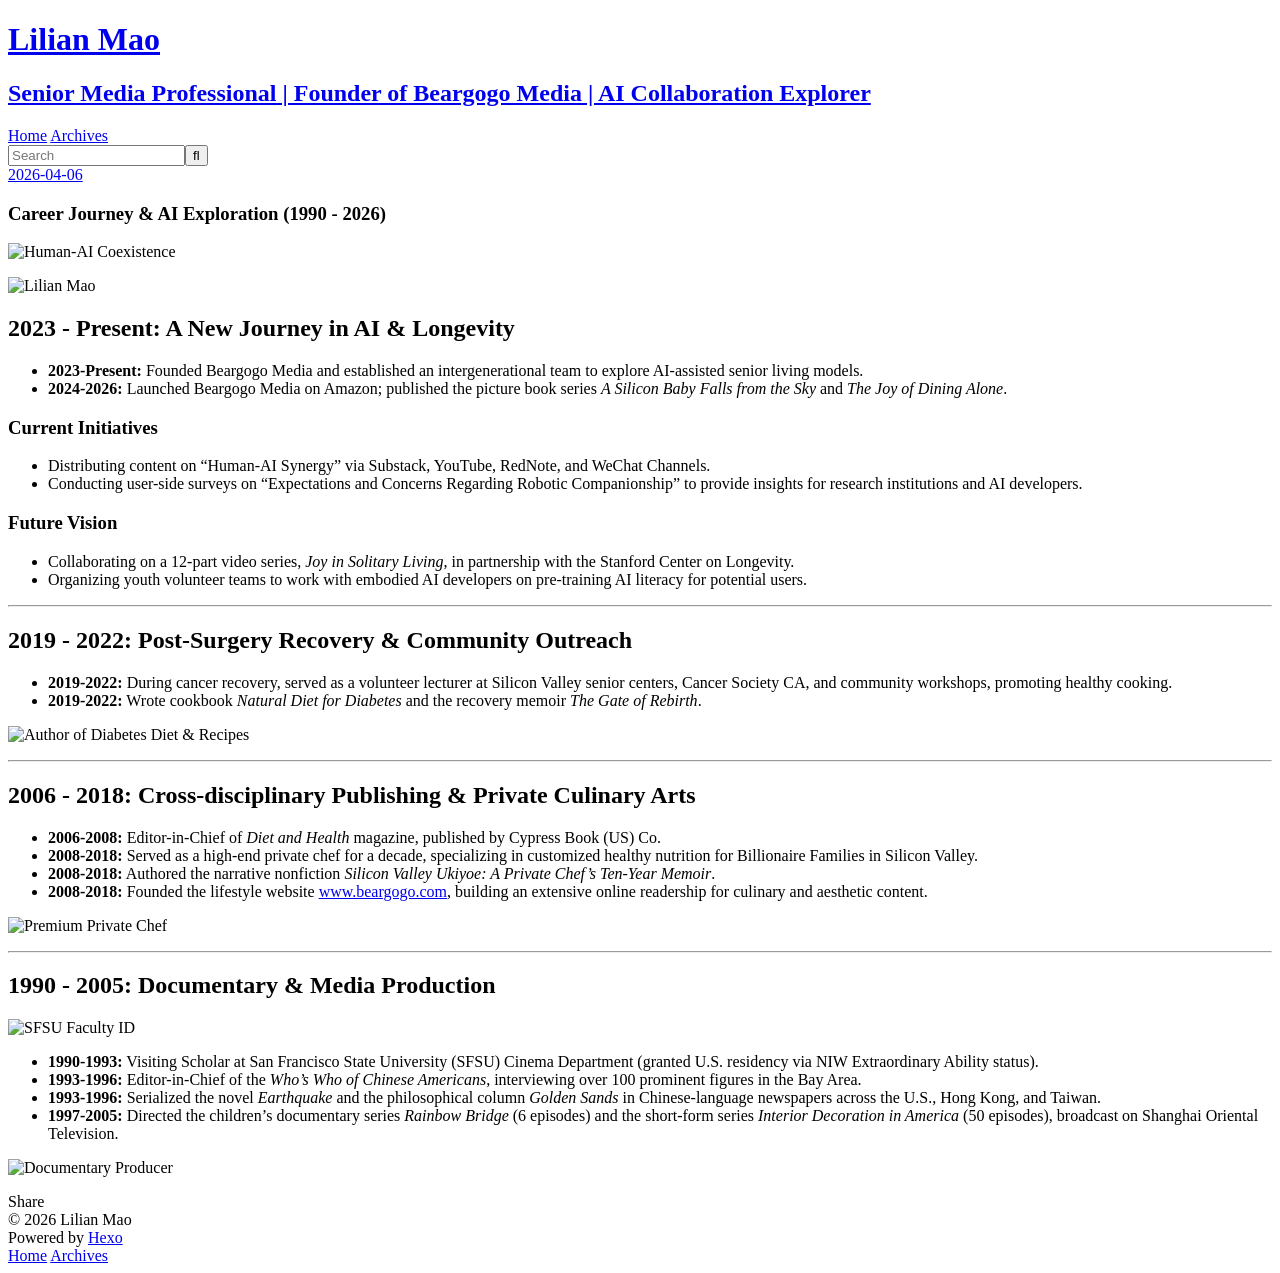
==== 2026/04/06/career-journey/index.html @ cff3fb4b "Site updated: 2026-04-08 22:04:22" ====
<!DOCTYPE html>
<html>
<head>
  <meta charset="utf-8">
  
  
  <title>Career Journey &amp; AI Exploration (1990 - 2026) | Lilian Mao</title>
  <meta name="viewport" content="width=device-width, initial-scale=1, shrink-to-fit=no">
  <meta name="description" content="2023 - Present: A New Journey in AI &amp; Longevity 2023-Present: Founded Beargogo Media and established an intergenerational team to explore AI-assisted senior living models. 2024-2026: Launched Be">
<meta property="og:type" content="article">
<meta property="og:title" content="Career Journey &amp; AI Exploration (1990 - 2026)">
<meta property="og:url" content="https://beargogo8186.github.io/lilian.github.io/2026/04/06/career-journey/index.html">
<meta property="og:site_name" content="Lilian Mao">
<meta property="og:description" content="2023 - Present: A New Journey in AI &amp; Longevity 2023-Present: Founded Beargogo Media and established an intergenerational team to explore AI-assisted senior living models. 2024-2026: Launched Be">
<meta property="og:locale" content="en_US">
<meta property="og:image" content="https://beargogo8186.github.io/lilian.github.io/images/lilian.png">
<meta property="og:image" content="https://beargogo8186.github.io/lilian.github.io/images/profile.jpeg">
<meta property="og:image" content="https://beargogo8186.github.io/lilian.github.io/images/diabetes-diet-recipes.jpg">
<meta property="og:image" content="https://beargogo8186.github.io/lilian.github.io/images/premium-private-chef.JPG">
<meta property="og:image" content="https://beargogo8186.github.io/lilian.github.io/images/id.jpeg">
<meta property="og:image" content="https://beargogo8186.github.io/lilian.github.io/images/documentary-producer.jpeg">
<meta property="article:published_time" content="2026-04-06T07:00:00.000Z">
<meta property="article:modified_time" content="2026-04-09T05:04:15.794Z">
<meta property="article:author" content="Lilian Mao">
<meta property="article:tag" content="media, AI, longevity, Beargogo Media, Lilian Mao">
<meta name="twitter:card" content="summary">
<meta name="twitter:image" content="https://beargogo8186.github.io/lilian.github.io/images/lilian.png">
  
    <link rel="alternate" href="/lilian.github.io/atom.xml" title="Lilian Mao" type="application/atom+xml">
  
  
    <link rel="shortcut icon" href="/lilian.github.io/favicon.png">
  
  
  
<link rel="stylesheet" href="/lilian.github.io/css/style.css">

  
    
<link rel="stylesheet" href="/lilian.github.io/fancybox/jquery.fancybox.min.css">

  
  
<link rel="stylesheet" href="https://cdn.jsdelivr.net/npm/fork-awesome@1.2.0/css/fork-awesome.min.css">

<meta name="generator" content="Hexo 8.1.1"></head>

<body>
  <div id="container">
    <div id="wrap">
      <header id="header">
  <div id="banner"></div>
  <div id="header-outer" class="outer">
    <div id="header-title" class="inner">
      <h1 id="logo-wrap">
        <a href="/lilian.github.io/" id="logo">Lilian Mao</a>
      </h1>
      
        <h2 id="subtitle-wrap">
          <a href="/lilian.github.io/" id="subtitle">Senior Media Professional | Founder of Beargogo Media | AI Collaboration Explorer</a>
        </h2>
      
    </div>
    <div id="header-inner" class="inner">
      <nav id="main-nav">
        <a id="main-nav-toggle" class="nav-icon"><span class="fa fa-bars"></span></a>
        
          <a class="main-nav-link" href="/lilian.github.io/">Home</a>
        
          <a class="main-nav-link" href="/lilian.github.io/archives">Archives</a>
        
      </nav>
      <nav id="sub-nav">
        
        
          <a class="nav-icon" href="/lilian.github.io/atom.xml" title="RSS Feed"><span class="fa fa-rss"></span></a>
        
        <a class="nav-icon nav-search-btn" title="Search"><span class="fa fa-search"></span></a>
      </nav>
      <div id="search-form-wrap">
        <form action="//google.com/search" method="get" accept-charset="UTF-8" class="search-form"><input type="search" name="q" class="search-form-input" placeholder="Search"><button type="submit" class="search-form-submit">&#xF002;</button><input type="hidden" name="sitesearch" value="https://beargogo8186.github.io/lilian.github.io"></form>
      </div>
    </div>
  </div>
</header>

      <div class="outer">
        <section id="main"><article id="post-career-journey" class="h-entry article article-type-post" itemprop="blogPost" itemscope itemtype="https://schema.org/BlogPosting">
  <div class="article-meta">
    <a href="/lilian.github.io/2026/04/06/career-journey/" class="article-date">
  <time class="dt-published" datetime="2026-04-06T07:00:00.000Z" itemprop="datePublished">2026-04-06</time>
</a>
    
  </div>
  <div class="article-inner">
    
    
      <header class="article-header">
        
  
    <h1 class="p-name article-title" itemprop="headline name">
      Career Journey &amp; AI Exploration (1990 - 2026)
    </h1>
  

      </header>
    
    <div class="e-content article-entry" itemprop="articleBody">
      
        <p><img src="/lilian.github.io/images/lilian.png" alt="Human-AI Coexistence"></p>
<p><img src="/lilian.github.io/images/profile.jpeg" alt="Lilian Mao"></p>
<h2 id="2023-Present-A-New-Journey-in-AI-Longevity"><a href="#2023-Present-A-New-Journey-in-AI-Longevity" class="headerlink" title="2023 - Present: A New Journey in AI &amp; Longevity"></a>2023 - Present: A New Journey in AI &amp; Longevity</h2><ul>
<li><strong>2023-Present:</strong> Founded Beargogo Media and established an intergenerational team to explore AI-assisted senior living models.</li>
<li><strong>2024-2026:</strong> Launched Beargogo Media on Amazon; published the picture book series <em>A Silicon Baby Falls from the Sky</em> and <em>The Joy of Dining Alone</em>.</li>
</ul>
<h3 id="Current-Initiatives"><a href="#Current-Initiatives" class="headerlink" title="Current Initiatives"></a>Current Initiatives</h3><ul>
<li>Distributing content on “Human-AI Synergy” via Substack, YouTube, RedNote, and WeChat Channels.</li>
<li>Conducting user-side surveys on “Expectations and Concerns Regarding Robotic Companionship” to provide insights for research institutions and AI developers.</li>
</ul>
<h3 id="Future-Vision"><a href="#Future-Vision" class="headerlink" title="Future Vision"></a>Future Vision</h3><ul>
<li>Collaborating on a 12-part video series, <em>Joy in Solitary Living</em>, in partnership with the Stanford Center on Longevity.</li>
<li>Organizing youth volunteer teams to work with embodied AI developers on pre-training AI literacy for potential users.</li>
</ul>
<hr>
<h2 id="2019-2022-Post-Surgery-Recovery-Community-Outreach"><a href="#2019-2022-Post-Surgery-Recovery-Community-Outreach" class="headerlink" title="2019 - 2022: Post-Surgery Recovery &amp; Community Outreach"></a>2019 - 2022: Post-Surgery Recovery &amp; Community Outreach</h2><ul>
<li><strong>2019-2022:</strong> During cancer recovery, served as a volunteer lecturer at Silicon Valley senior centers, Cancer Society CA, and community workshops, promoting healthy cooking.</li>
<li><strong>2019-2022:</strong> Wrote cookbook <em>Natural Diet for Diabetes</em> and the recovery memoir <em>The Gate of Rebirth</em>.</li>
</ul>
<p><img src="/lilian.github.io/images/diabetes-diet-recipes.jpg" alt="Author of Diabetes Diet &amp; Recipes"></p>
<hr>
<h2 id="2006-2018-Cross-disciplinary-Publishing-Private-Culinary-Arts"><a href="#2006-2018-Cross-disciplinary-Publishing-Private-Culinary-Arts" class="headerlink" title="2006 - 2018: Cross-disciplinary Publishing &amp; Private Culinary Arts"></a>2006 - 2018: Cross-disciplinary Publishing &amp; Private Culinary Arts</h2><ul>
<li><strong>2006-2008:</strong> Editor-in-Chief of <em>Diet and Health</em> magazine, published by Cypress Book (US) Co.</li>
<li><strong>2008-2018:</strong> Served as a high-end private chef for a decade, specializing in customized healthy nutrition for Billionaire Families in Silicon Valley.</li>
<li><strong>2008-2018:</strong> Authored the narrative nonfiction <em>Silicon Valley Ukiyoe: A Private Chef’s Ten-Year Memoir</em>.</li>
<li><strong>2008-2018:</strong> Founded the lifestyle website <a target="_blank" rel="noopener" href="http://www.beargogo.com/">www.beargogo.com</a>, building an extensive online readership for culinary and aesthetic content.</li>
</ul>
<p><img src="/lilian.github.io/images/premium-private-chef.JPG" alt="Premium Private Chef"></p>
<hr>
<h2 id="1990-2005-Documentary-Media-Production"><a href="#1990-2005-Documentary-Media-Production" class="headerlink" title="1990 - 2005: Documentary &amp; Media Production"></a>1990 - 2005: Documentary &amp; Media Production</h2><p><img src="/lilian.github.io/images/id.jpeg" alt="SFSU Faculty ID"></p>
<ul>
<li><strong>1990-1993:</strong> Visiting Scholar at San Francisco State University (SFSU) Cinema Department (granted U.S. residency via NIW Extraordinary Ability status).</li>
<li><strong>1993-1996:</strong> Editor-in-Chief of the <em>Who’s Who of Chinese Americans</em>, interviewing over 100 prominent figures in the Bay Area.</li>
<li><strong>1993-1996:</strong> Serialized the novel <em>Earthquake</em> and the philosophical column <em>Golden Sands</em> in Chinese-language newspapers across the U.S., Hong Kong, and Taiwan.</li>
<li><strong>1997-2005:</strong> Directed the children’s documentary series <em>Rainbow Bridge</em> (6 episodes) and the short-form series <em>Interior Decoration in America</em> (50 episodes), broadcast on Shanghai Oriental Television.</li>
</ul>
<p><img src="/lilian.github.io/images/documentary-producer.jpeg" alt="Documentary Producer"></p>

      
    </div>
    <footer class="article-footer">
      <a data-url="https://beargogo8186.github.io/lilian.github.io/2026/04/06/career-journey/" data-id="cuidRxAcXq69B_tYAvAJB7OuH" data-title="Career Journey &amp; AI Exploration (1990 - 2026)" class="article-share-link"><span class="fa fa-share">Share</span></a>
      
      
      
    </footer>
  </div>
  
    
  
</article>


</section>
        
      </div>
      <footer id="footer">
  
  <div class="outer">
    <div id="footer-info" class="inner">
      
      &copy; 2026 Lilian Mao<br>
      Powered by <a href="https://hexo.io/" target="_blank">Hexo</a>
    </div>
  </div>
</footer>

    </div>
    <nav id="mobile-nav">
  
    <a href="/lilian.github.io/" class="mobile-nav-link">Home</a>
  
    <a href="/lilian.github.io/archives" class="mobile-nav-link">Archives</a>
  
</nav>
    


<script src="/lilian.github.io/js/jquery-3.6.4.min.js"></script>



  
<script src="/lilian.github.io/fancybox/jquery.fancybox.min.js"></script>




<script src="/lilian.github.io/js/script.js"></script>





  </div>
</body>
</html>
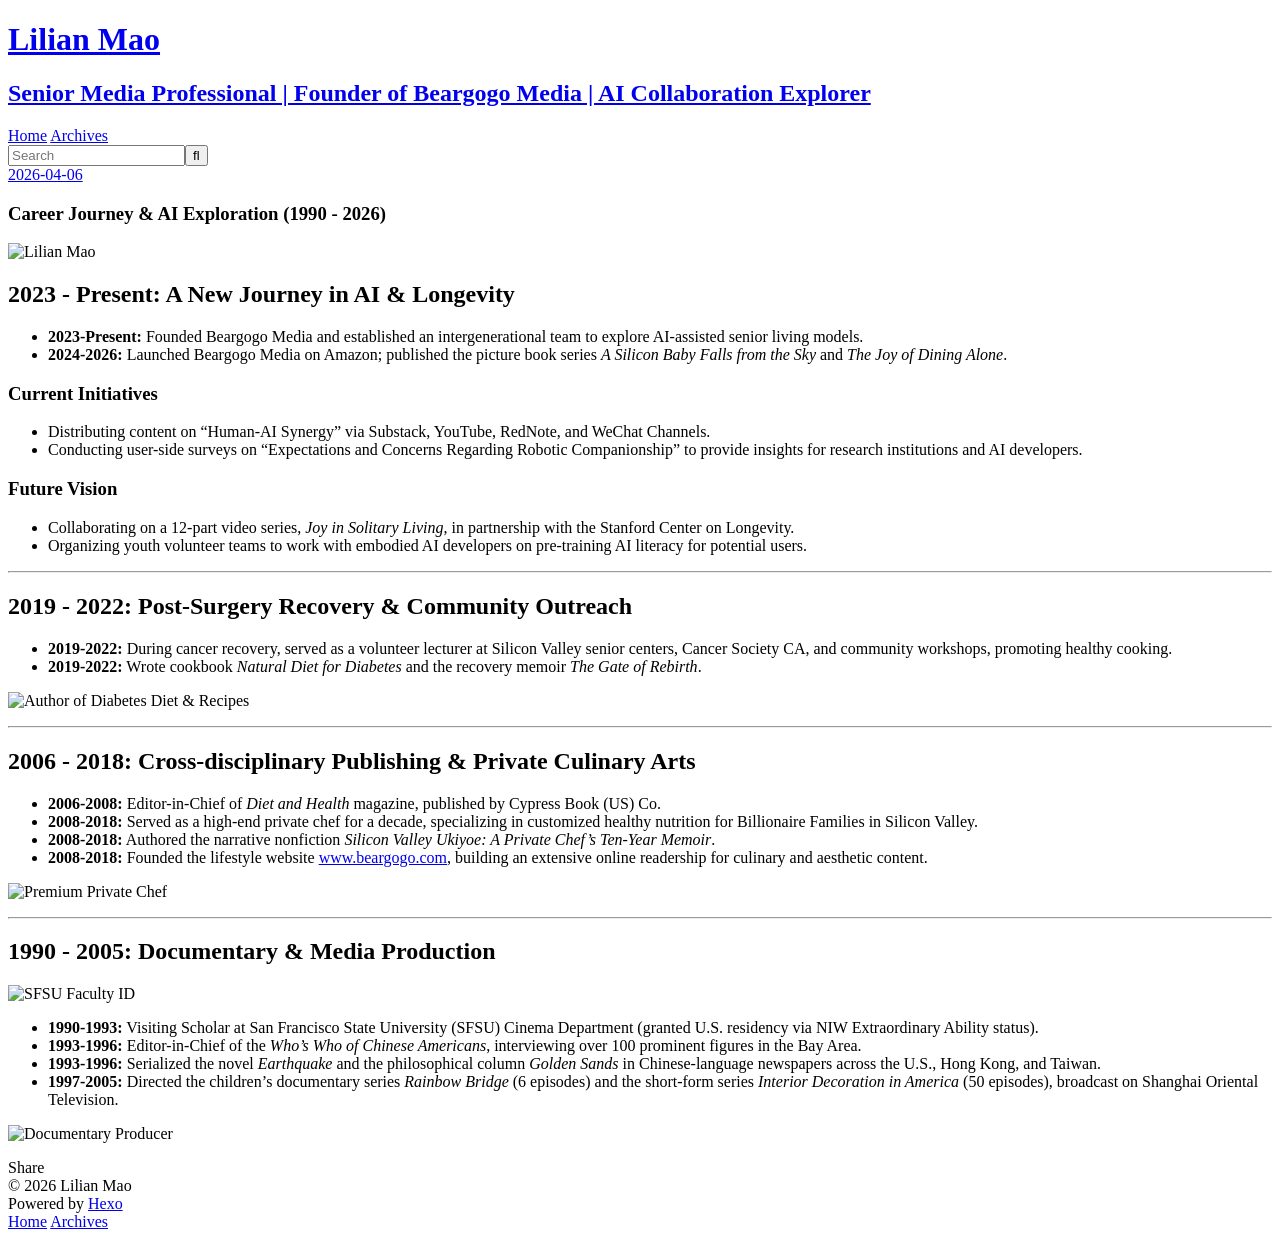
==== commit d9b936a4: "Site updated: 2026-04-08 22:11:27" ====
--- a/2026/04/06/career-journey/index.html
+++ b/2026/04/06/career-journey/index.html
@@ -6,25 +6,24 @@
   
   <title>Career Journey &amp; AI Exploration (1990 - 2026) | Lilian Mao</title>
   <meta name="viewport" content="width=device-width, initial-scale=1, shrink-to-fit=no">
-  <meta name="description" content="2023 - Present: A New Journey in AI &amp; Longevity 2023-Present: Founded Beargogo Media and established an intergenerational team to explore AI-assisted senior living models. 2024-2026: Launched Be">
+  <meta name="description" content="2023 - Present: A New Journey in AI &amp; Longevity 2023-Present: Founded Beargogo Media and established an intergenerational team to explore AI-assisted senior living models. 2024-2026: Launched Bea">
 <meta property="og:type" content="article">
 <meta property="og:title" content="Career Journey &amp; AI Exploration (1990 - 2026)">
 <meta property="og:url" content="https://beargogo8186.github.io/lilian.github.io/2026/04/06/career-journey/index.html">
 <meta property="og:site_name" content="Lilian Mao">
-<meta property="og:description" content="2023 - Present: A New Journey in AI &amp; Longevity 2023-Present: Founded Beargogo Media and established an intergenerational team to explore AI-assisted senior living models. 2024-2026: Launched Be">
+<meta property="og:description" content="2023 - Present: A New Journey in AI &amp; Longevity 2023-Present: Founded Beargogo Media and established an intergenerational team to explore AI-assisted senior living models. 2024-2026: Launched Bea">
 <meta property="og:locale" content="en_US">
-<meta property="og:image" content="https://beargogo8186.github.io/lilian.github.io/images/lilian.png">
 <meta property="og:image" content="https://beargogo8186.github.io/lilian.github.io/images/profile.jpeg">
 <meta property="og:image" content="https://beargogo8186.github.io/lilian.github.io/images/diabetes-diet-recipes.jpg">
 <meta property="og:image" content="https://beargogo8186.github.io/lilian.github.io/images/premium-private-chef.JPG">
 <meta property="og:image" content="https://beargogo8186.github.io/lilian.github.io/images/id.jpeg">
 <meta property="og:image" content="https://beargogo8186.github.io/lilian.github.io/images/documentary-producer.jpeg">
 <meta property="article:published_time" content="2026-04-06T07:00:00.000Z">
-<meta property="article:modified_time" content="2026-04-09T05:04:15.794Z">
+<meta property="article:modified_time" content="2026-04-09T05:10:57.417Z">
 <meta property="article:author" content="Lilian Mao">
 <meta property="article:tag" content="media, AI, longevity, Beargogo Media, Lilian Mao">
 <meta name="twitter:card" content="summary">
-<meta name="twitter:image" content="https://beargogo8186.github.io/lilian.github.io/images/lilian.png">
+<meta name="twitter:image" content="https://beargogo8186.github.io/lilian.github.io/images/profile.jpeg">
   
     <link rel="alternate" href="/lilian.github.io/atom.xml" title="Lilian Mao" type="application/atom+xml">
   
@@ -107,8 +106,7 @@
     
     <div class="e-content article-entry" itemprop="articleBody">
       
-        <p><img src="/lilian.github.io/images/lilian.png" alt="Human-AI Coexistence"></p>
-<p><img src="/lilian.github.io/images/profile.jpeg" alt="Lilian Mao"></p>
+        <p><img src="/lilian.github.io/images/profile.jpeg" alt="Lilian Mao"></p>
 <h2 id="2023-Present-A-New-Journey-in-AI-Longevity"><a href="#2023-Present-A-New-Journey-in-AI-Longevity" class="headerlink" title="2023 - Present: A New Journey in AI &amp; Longevity"></a>2023 - Present: A New Journey in AI &amp; Longevity</h2><ul>
 <li><strong>2023-Present:</strong> Founded Beargogo Media and established an intergenerational team to explore AI-assisted senior living models.</li>
 <li><strong>2024-2026:</strong> Launched Beargogo Media on Amazon; published the picture book series <em>A Silicon Baby Falls from the Sky</em> and <em>The Joy of Dining Alone</em>.</li>
@@ -148,7 +146,7 @@
       
     </div>
     <footer class="article-footer">
-      <a data-url="https://beargogo8186.github.io/lilian.github.io/2026/04/06/career-journey/" data-id="cuidRxAcXq69B_tYAvAJB7OuH" data-title="Career Journey &amp; AI Exploration (1990 - 2026)" class="article-share-link"><span class="fa fa-share">Share</span></a>
+      <a data-url="https://beargogo8186.github.io/lilian.github.io/2026/04/06/career-journey/" data-id="cuidbNTcnEufMH_-XanYrt_ic" data-title="Career Journey &amp; AI Exploration (1990 - 2026)" class="article-share-link"><span class="fa fa-share">Share</span></a>
       
       
       
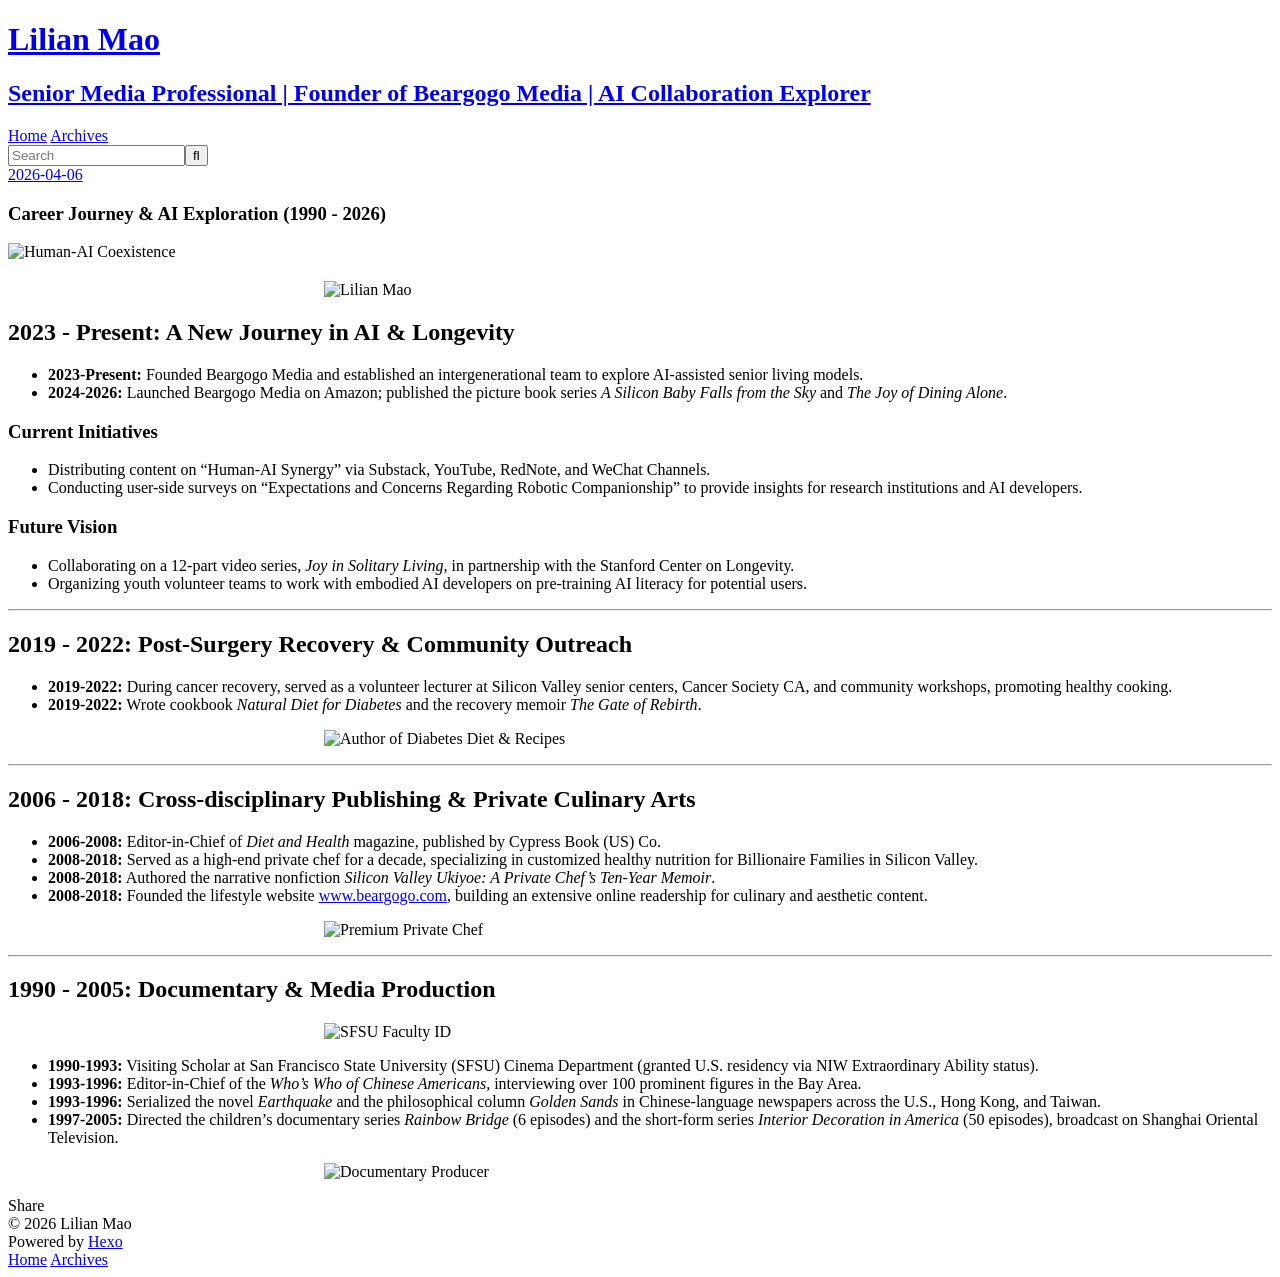
==== commit cab92fe7: "Site updated: 2026-04-08 22:20:17" ====
--- a/2026/04/06/career-journey/index.html
+++ b/2026/04/06/career-journey/index.html
@@ -6,24 +6,25 @@
   
   <title>Career Journey &amp; AI Exploration (1990 - 2026) | Lilian Mao</title>
   <meta name="viewport" content="width=device-width, initial-scale=1, shrink-to-fit=no">
-  <meta name="description" content="2023 - Present: A New Journey in AI &amp; Longevity 2023-Present: Founded Beargogo Media and established an intergenerational team to explore AI-assisted senior living models. 2024-2026: Launched Bea">
+  <meta name="description" content="#header {   height: auto !important; } #banner {   display: none; } #header:before, #header:after {   display: none; } .hero-banner {   width: 100%;   display: block;   margin: 0 auto 20px; } .articl">
 <meta property="og:type" content="article">
 <meta property="og:title" content="Career Journey &amp; AI Exploration (1990 - 2026)">
 <meta property="og:url" content="https://beargogo8186.github.io/lilian.github.io/2026/04/06/career-journey/index.html">
 <meta property="og:site_name" content="Lilian Mao">
-<meta property="og:description" content="2023 - Present: A New Journey in AI &amp; Longevity 2023-Present: Founded Beargogo Media and established an intergenerational team to explore AI-assisted senior living models. 2024-2026: Launched Bea">
+<meta property="og:description" content="#header {   height: auto !important; } #banner {   display: none; } #header:before, #header:after {   display: none; } .hero-banner {   width: 100%;   display: block;   margin: 0 auto 20px; } .articl">
 <meta property="og:locale" content="en_US">
+<meta property="og:image" content="https://beargogo8186.github.io/lilian.github.io/images/lilian.png">
 <meta property="og:image" content="https://beargogo8186.github.io/lilian.github.io/images/profile.jpeg">
 <meta property="og:image" content="https://beargogo8186.github.io/lilian.github.io/images/diabetes-diet-recipes.jpg">
 <meta property="og:image" content="https://beargogo8186.github.io/lilian.github.io/images/premium-private-chef.JPG">
 <meta property="og:image" content="https://beargogo8186.github.io/lilian.github.io/images/id.jpeg">
 <meta property="og:image" content="https://beargogo8186.github.io/lilian.github.io/images/documentary-producer.jpeg">
 <meta property="article:published_time" content="2026-04-06T07:00:00.000Z">
-<meta property="article:modified_time" content="2026-04-09T05:10:57.417Z">
+<meta property="article:modified_time" content="2026-04-09T05:19:59.393Z">
 <meta property="article:author" content="Lilian Mao">
 <meta property="article:tag" content="media, AI, longevity, Beargogo Media, Lilian Mao">
 <meta name="twitter:card" content="summary">
-<meta name="twitter:image" content="https://beargogo8186.github.io/lilian.github.io/images/profile.jpeg">
+<meta name="twitter:image" content="https://beargogo8186.github.io/lilian.github.io/images/lilian.png">
   
     <link rel="alternate" href="/lilian.github.io/atom.xml" title="Lilian Mao" type="application/atom+xml">
   
@@ -106,7 +107,31 @@
     
     <div class="e-content article-entry" itemprop="articleBody">
       
-        <p><img src="/lilian.github.io/images/profile.jpeg" alt="Lilian Mao"></p>
+        <style>
+#header {
+  height: auto !important;
+}
+#banner {
+  display: none;
+}
+#header:before, #header:after {
+  display: none;
+}
+.hero-banner {
+  width: 100%;
+  display: block;
+  margin: 0 auto 20px;
+}
+.article-entry img:not(.hero-banner) {
+  max-width: 50%;
+  display: block;
+  margin: 15px auto;
+}
+</style>
+
+<img src="/lilian.github.io/images/lilian.png" alt="Human-AI Coexistence" class="hero-banner">
+
+<p><img src="/lilian.github.io/images/profile.jpeg" alt="Lilian Mao"></p>
 <h2 id="2023-Present-A-New-Journey-in-AI-Longevity"><a href="#2023-Present-A-New-Journey-in-AI-Longevity" class="headerlink" title="2023 - Present: A New Journey in AI &amp; Longevity"></a>2023 - Present: A New Journey in AI &amp; Longevity</h2><ul>
 <li><strong>2023-Present:</strong> Founded Beargogo Media and established an intergenerational team to explore AI-assisted senior living models.</li>
 <li><strong>2024-2026:</strong> Launched Beargogo Media on Amazon; published the picture book series <em>A Silicon Baby Falls from the Sky</em> and <em>The Joy of Dining Alone</em>.</li>
@@ -146,7 +171,7 @@
       
     </div>
     <footer class="article-footer">
-      <a data-url="https://beargogo8186.github.io/lilian.github.io/2026/04/06/career-journey/" data-id="cuidbNTcnEufMH_-XanYrt_ic" data-title="Career Journey &amp; AI Exploration (1990 - 2026)" class="article-share-link"><span class="fa fa-share">Share</span></a>
+      <a data-url="https://beargogo8186.github.io/lilian.github.io/2026/04/06/career-journey/" data-id="cuidvPHW_LmYkeju3LZzUeQOB" data-title="Career Journey &amp; AI Exploration (1990 - 2026)" class="article-share-link"><span class="fa fa-share">Share</span></a>
       
       
       
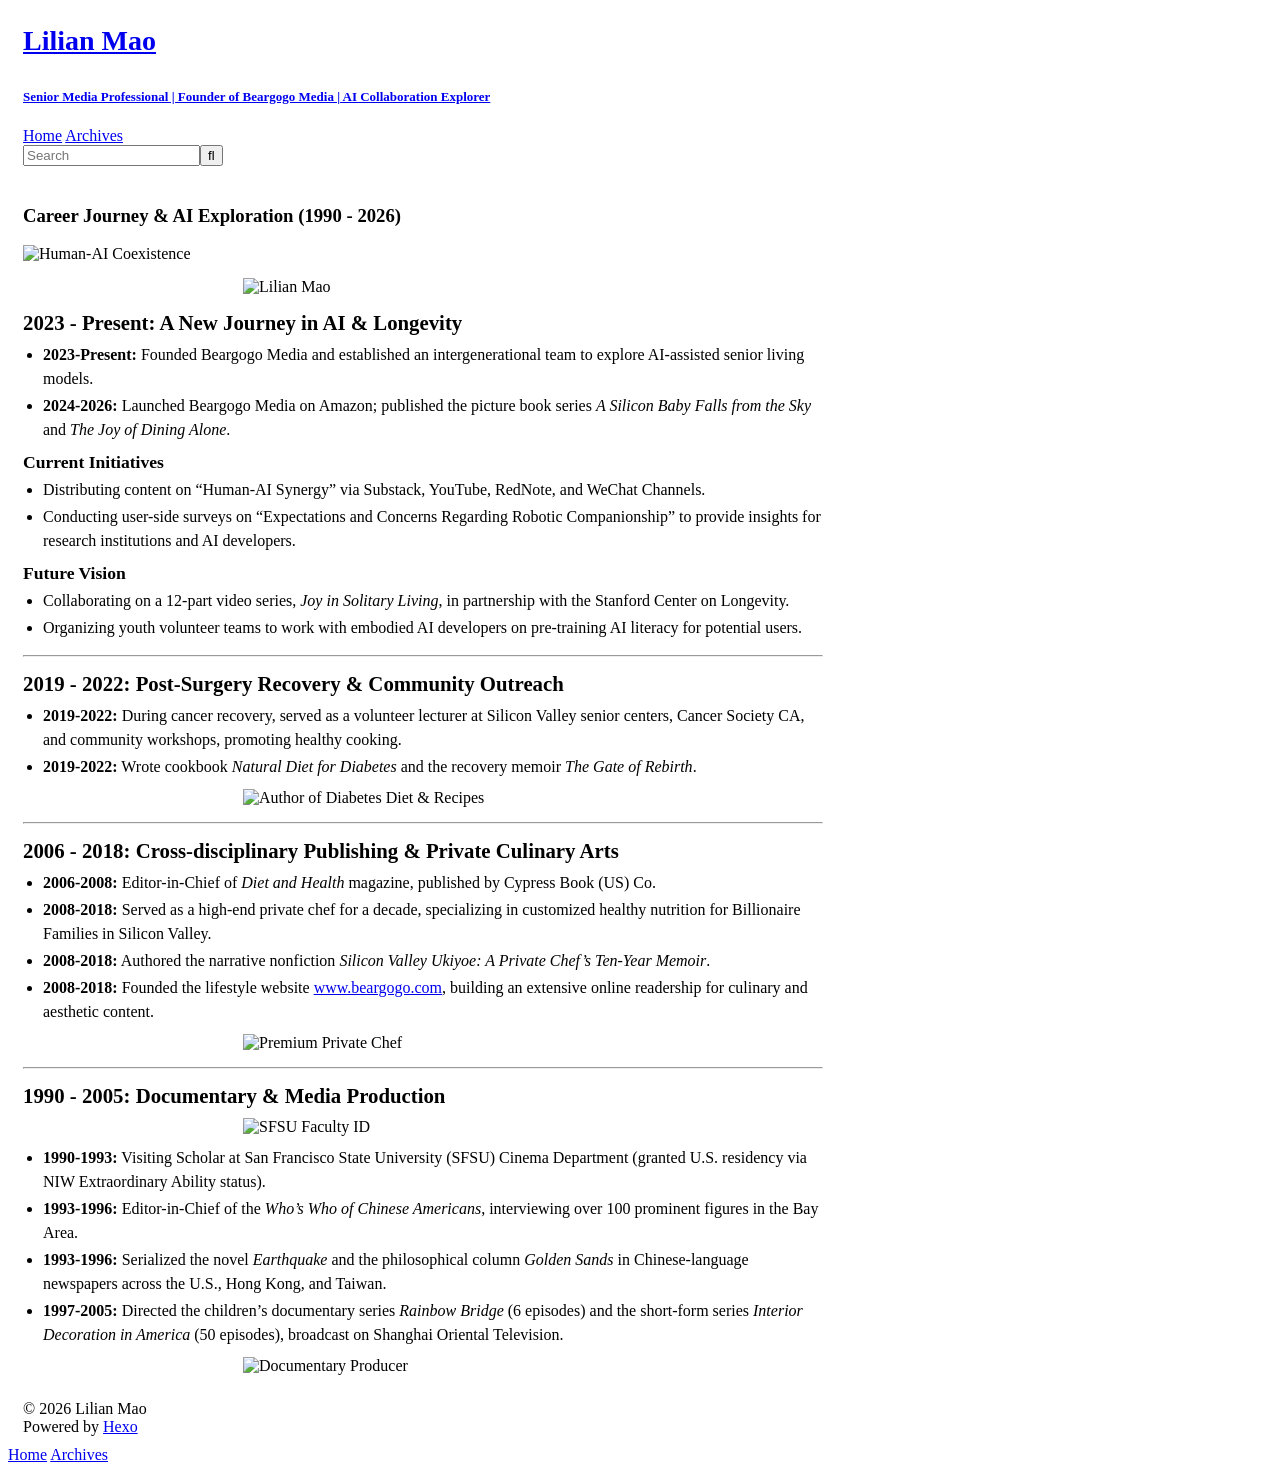
==== commit 7f05be09: "Site updated: 2026-04-08 22:30:23" ====
--- a/2026/04/06/career-journey/index.html
+++ b/2026/04/06/career-journey/index.html
@@ -6,12 +6,12 @@
   
   <title>Career Journey &amp; AI Exploration (1990 - 2026) | Lilian Mao</title>
   <meta name="viewport" content="width=device-width, initial-scale=1, shrink-to-fit=no">
-  <meta name="description" content="#header {   height: auto !important; } #banner {   display: none; } #header:before, #header:after {   display: none; } .hero-banner {   width: 100%;   display: block;   margin: 0 auto 20px; } .articl">
+  <meta name="description" content="&#x2F;* Compact header *&#x2F; #header {   height: auto !important;   border-bottom: none; } #banner {   display: none; } #header:before, #header:after {   display: none; } #header-title {   position: relative">
 <meta property="og:type" content="article">
 <meta property="og:title" content="Career Journey &amp; AI Exploration (1990 - 2026)">
 <meta property="og:url" content="https://beargogo8186.github.io/lilian.github.io/2026/04/06/career-journey/index.html">
 <meta property="og:site_name" content="Lilian Mao">
-<meta property="og:description" content="#header {   height: auto !important; } #banner {   display: none; } #header:before, #header:after {   display: none; } .hero-banner {   width: 100%;   display: block;   margin: 0 auto 20px; } .articl">
+<meta property="og:description" content="&#x2F;* Compact header *&#x2F; #header {   height: auto !important;   border-bottom: none; } #banner {   display: none; } #header:before, #header:after {   display: none; } #header-title {   position: relative">
 <meta property="og:locale" content="en_US">
 <meta property="og:image" content="https://beargogo8186.github.io/lilian.github.io/images/lilian.png">
 <meta property="og:image" content="https://beargogo8186.github.io/lilian.github.io/images/profile.jpeg">
@@ -20,7 +20,7 @@
 <meta property="og:image" content="https://beargogo8186.github.io/lilian.github.io/images/id.jpeg">
 <meta property="og:image" content="https://beargogo8186.github.io/lilian.github.io/images/documentary-producer.jpeg">
 <meta property="article:published_time" content="2026-04-06T07:00:00.000Z">
-<meta property="article:modified_time" content="2026-04-09T05:19:59.393Z">
+<meta property="article:modified_time" content="2026-04-09T05:30:16.346Z">
 <meta property="article:author" content="Lilian Mao">
 <meta property="article:tag" content="media, AI, longevity, Beargogo Media, Lilian Mao">
 <meta name="twitter:card" content="summary">
@@ -108,8 +108,10 @@
     <div class="e-content article-entry" itemprop="articleBody">
       
         <style>
+/* Compact header */
 #header {
   height: auto !important;
+  border-bottom: none;
 }
 #banner {
   display: none;
@@ -117,15 +119,105 @@
 #header:before, #header:after {
   display: none;
 }
+#header-title {
+  position: relative !important;
+  top: auto !important;
+  margin-top: 10px !important;
+  height: auto !important;
+}
+#header-outer {
+  height: auto !important;
+  padding: 10px 0;
+}
+#logo {
+  font-size: 28px !important;
+  line-height: 1.2 !important;
+}
+#subtitle {
+  font-size: 13px !important;
+  line-height: 1.3 !important;
+}
+#subtitle-wrap {
+  margin-top: 4px !important;
+}
+
+/* Remove grey background, use white */
+body {
+  background: #fff !important;
+}
+
+/* Wider content area, less padding */
+.outer {
+  max-width: 800px !important;
+  padding: 0 15px !important;
+}
+
+/* Tighten article spacing */
+.article {
+  margin: 10px 0 !important;
+}
+.article-inner {
+  background: #fff !important;
+  box-shadow: none !important;
+}
+.article-header {
+  padding: 10px 0 0 !important;
+}
+.article-entry {
+  padding: 0 !important;
+}
+.article-meta {
+  display: none;
+}
+.article-footer {
+  display: none;
+}
+
+/* Hero banner: full width, no margin */
 .hero-banner {
   width: 100%;
+  max-width: 100%;
   display: block;
-  margin: 0 auto 20px;
-}
+  margin: 0 0 15px;
+}
+
+/* Other images: smaller, centered */
 .article-entry img:not(.hero-banner) {
-  max-width: 50%;
+  max-width: 45%;
   display: block;
-  margin: 15px auto;
+  margin: 10px auto;
+}
+
+/* Tighten text spacing */
+.article-entry p {
+  margin: 8px 0 !important;
+}
+.article-entry h2 {
+  margin-top: 15px !important;
+  margin-bottom: 8px !important;
+  font-size: 1.3em !important;
+}
+.article-entry h3 {
+  margin-top: 10px !important;
+  margin-bottom: 5px !important;
+  font-size: 1.1em !important;
+}
+.article-entry ul, .article-entry ol {
+  margin: 5px 0 !important;
+  padding-left: 20px !important;
+}
+.article-entry li {
+  line-height: 1.5 !important;
+  margin-bottom: 3px !important;
+}
+.article-entry hr {
+  margin: 15px 0 !important;
+}
+
+/* Compact footer */
+#footer {
+  margin-top: 15px !important;
+  padding: 10px 0 !important;
 }
 </style>
 
@@ -171,7 +263,7 @@
       
     </div>
     <footer class="article-footer">
-      <a data-url="https://beargogo8186.github.io/lilian.github.io/2026/04/06/career-journey/" data-id="cuidvPHW_LmYkeju3LZzUeQOB" data-title="Career Journey &amp; AI Exploration (1990 - 2026)" class="article-share-link"><span class="fa fa-share">Share</span></a>
+      <a data-url="https://beargogo8186.github.io/lilian.github.io/2026/04/06/career-journey/" data-id="cuidxzt7uZdUnfGR2SoqyafhT" data-title="Career Journey &amp; AI Exploration (1990 - 2026)" class="article-share-link"><span class="fa fa-share">Share</span></a>
       
       
       
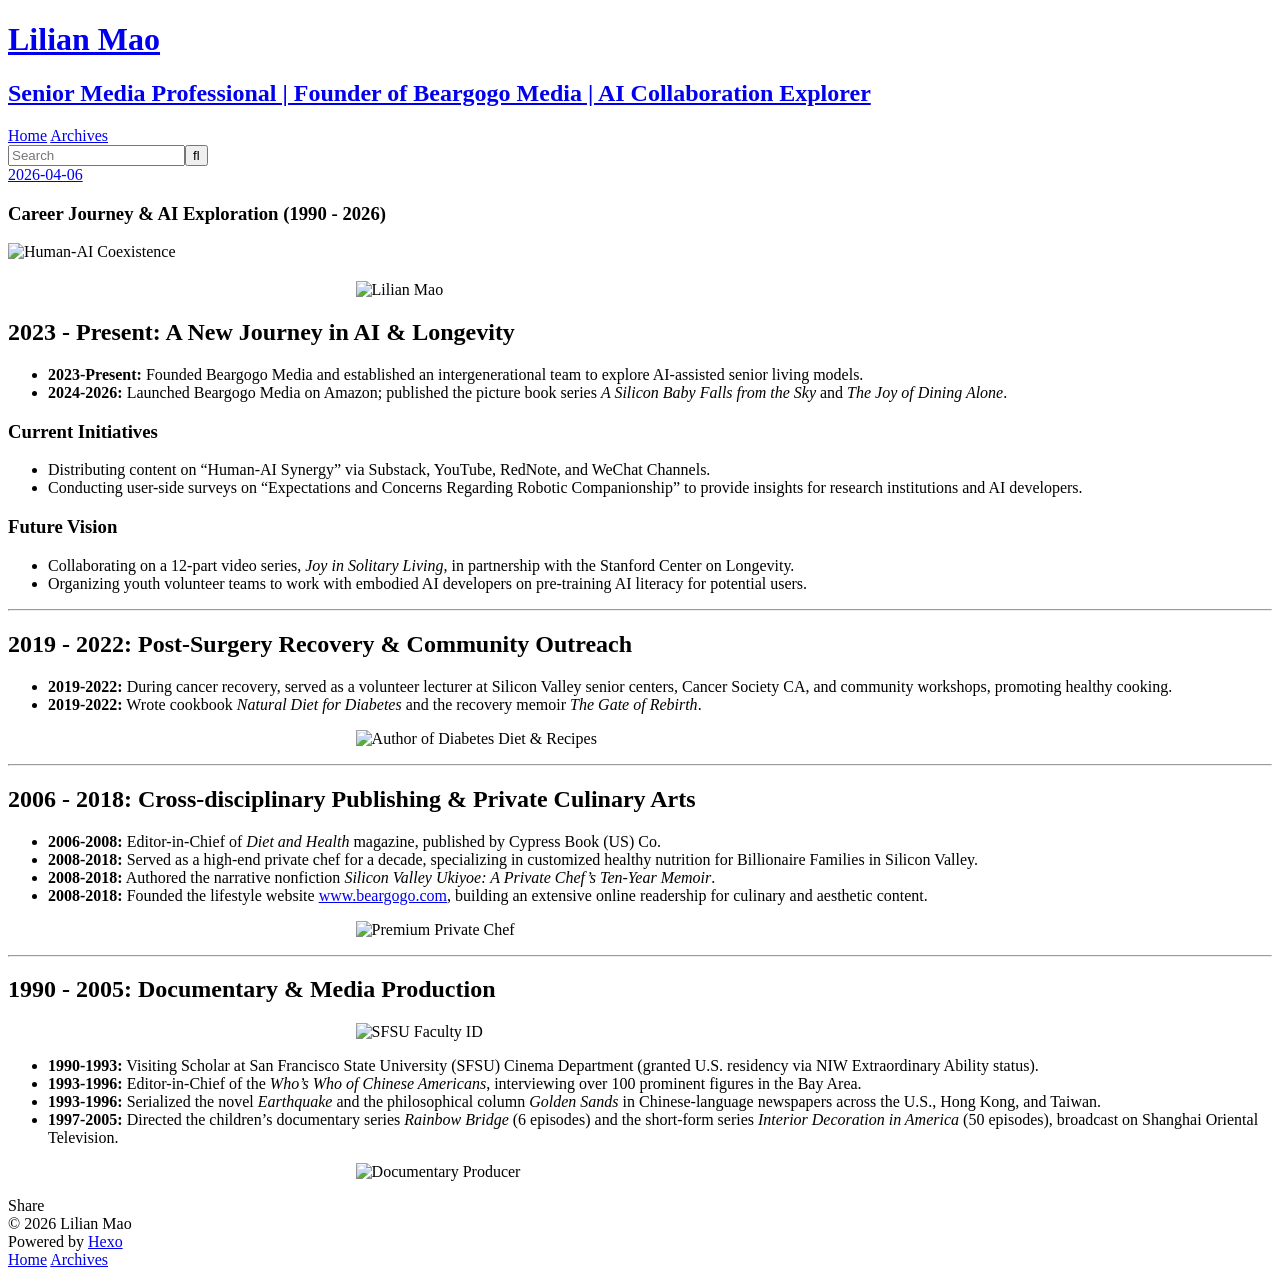
==== commit c4d8f6ce: "Site updated: 2026-04-08 22:40:01" ====
--- a/2026/04/06/career-journey/index.html
+++ b/2026/04/06/career-journey/index.html
@@ -6,12 +6,12 @@
   
   <title>Career Journey &amp; AI Exploration (1990 - 2026) | Lilian Mao</title>
   <meta name="viewport" content="width=device-width, initial-scale=1, shrink-to-fit=no">
-  <meta name="description" content="&#x2F;* Compact header *&#x2F; #header {   height: auto !important;   border-bottom: none; } #banner {   display: none; } #header:before, #header:after {   display: none; } #header-title {   position: relative">
+  <meta name="description" content="#header {   height: auto !important; } #banner {   display: none; } #header:before, #header:after {   display: none; } .hero-banner {   width: 100%;   display: block;   margin: 0 auto 20px; } .articl">
 <meta property="og:type" content="article">
 <meta property="og:title" content="Career Journey &amp; AI Exploration (1990 - 2026)">
 <meta property="og:url" content="https://beargogo8186.github.io/lilian.github.io/2026/04/06/career-journey/index.html">
 <meta property="og:site_name" content="Lilian Mao">
-<meta property="og:description" content="&#x2F;* Compact header *&#x2F; #header {   height: auto !important;   border-bottom: none; } #banner {   display: none; } #header:before, #header:after {   display: none; } #header-title {   position: relative">
+<meta property="og:description" content="#header {   height: auto !important; } #banner {   display: none; } #header:before, #header:after {   display: none; } .hero-banner {   width: 100%;   display: block;   margin: 0 auto 20px; } .articl">
 <meta property="og:locale" content="en_US">
 <meta property="og:image" content="https://beargogo8186.github.io/lilian.github.io/images/lilian.png">
 <meta property="og:image" content="https://beargogo8186.github.io/lilian.github.io/images/profile.jpeg">
@@ -20,7 +20,7 @@
 <meta property="og:image" content="https://beargogo8186.github.io/lilian.github.io/images/id.jpeg">
 <meta property="og:image" content="https://beargogo8186.github.io/lilian.github.io/images/documentary-producer.jpeg">
 <meta property="article:published_time" content="2026-04-06T07:00:00.000Z">
-<meta property="article:modified_time" content="2026-04-09T05:30:16.346Z">
+<meta property="article:modified_time" content="2026-04-09T05:39:54.160Z">
 <meta property="article:author" content="Lilian Mao">
 <meta property="article:tag" content="media, AI, longevity, Beargogo Media, Lilian Mao">
 <meta name="twitter:card" content="summary">
@@ -108,10 +108,8 @@
     <div class="e-content article-entry" itemprop="articleBody">
       
         <style>
-/* Compact header */
 #header {
   height: auto !important;
-  border-bottom: none;
 }
 #banner {
   display: none;
@@ -119,105 +117,15 @@
 #header:before, #header:after {
   display: none;
 }
-#header-title {
-  position: relative !important;
-  top: auto !important;
-  margin-top: 10px !important;
-  height: auto !important;
-}
-#header-outer {
-  height: auto !important;
-  padding: 10px 0;
-}
-#logo {
-  font-size: 28px !important;
-  line-height: 1.2 !important;
-}
-#subtitle {
-  font-size: 13px !important;
-  line-height: 1.3 !important;
-}
-#subtitle-wrap {
-  margin-top: 4px !important;
-}
-
-/* Remove grey background, use white */
-body {
-  background: #fff !important;
-}
-
-/* Wider content area, less padding */
-.outer {
-  max-width: 800px !important;
-  padding: 0 15px !important;
-}
-
-/* Tighten article spacing */
-.article {
-  margin: 10px 0 !important;
-}
-.article-inner {
-  background: #fff !important;
-  box-shadow: none !important;
-}
-.article-header {
-  padding: 10px 0 0 !important;
-}
-.article-entry {
-  padding: 0 !important;
-}
-.article-meta {
-  display: none;
-}
-.article-footer {
-  display: none;
-}
-
-/* Hero banner: full width, no margin */
 .hero-banner {
   width: 100%;
-  max-width: 100%;
   display: block;
-  margin: 0 0 15px;
-}
-
-/* Other images: smaller, centered */
+  margin: 0 auto 20px;
+}
 .article-entry img:not(.hero-banner) {
   max-width: 45%;
   display: block;
-  margin: 10px auto;
-}
-
-/* Tighten text spacing */
-.article-entry p {
-  margin: 8px 0 !important;
-}
-.article-entry h2 {
-  margin-top: 15px !important;
-  margin-bottom: 8px !important;
-  font-size: 1.3em !important;
-}
-.article-entry h3 {
-  margin-top: 10px !important;
-  margin-bottom: 5px !important;
-  font-size: 1.1em !important;
-}
-.article-entry ul, .article-entry ol {
-  margin: 5px 0 !important;
-  padding-left: 20px !important;
-}
-.article-entry li {
-  line-height: 1.5 !important;
-  margin-bottom: 3px !important;
-}
-.article-entry hr {
-  margin: 15px 0 !important;
-}
-
-/* Compact footer */
-#footer {
-  margin-top: 15px !important;
-  padding: 10px 0 !important;
+  margin: 15px auto;
 }
 </style>
 
@@ -263,7 +171,7 @@
       
     </div>
     <footer class="article-footer">
-      <a data-url="https://beargogo8186.github.io/lilian.github.io/2026/04/06/career-journey/" data-id="cuidxzt7uZdUnfGR2SoqyafhT" data-title="Career Journey &amp; AI Exploration (1990 - 2026)" class="article-share-link"><span class="fa fa-share">Share</span></a>
+      <a data-url="https://beargogo8186.github.io/lilian.github.io/2026/04/06/career-journey/" data-id="cuidKXbDnEd3usFOgxA1R-1Z1" data-title="Career Journey &amp; AI Exploration (1990 - 2026)" class="article-share-link"><span class="fa fa-share">Share</span></a>
       
       
       
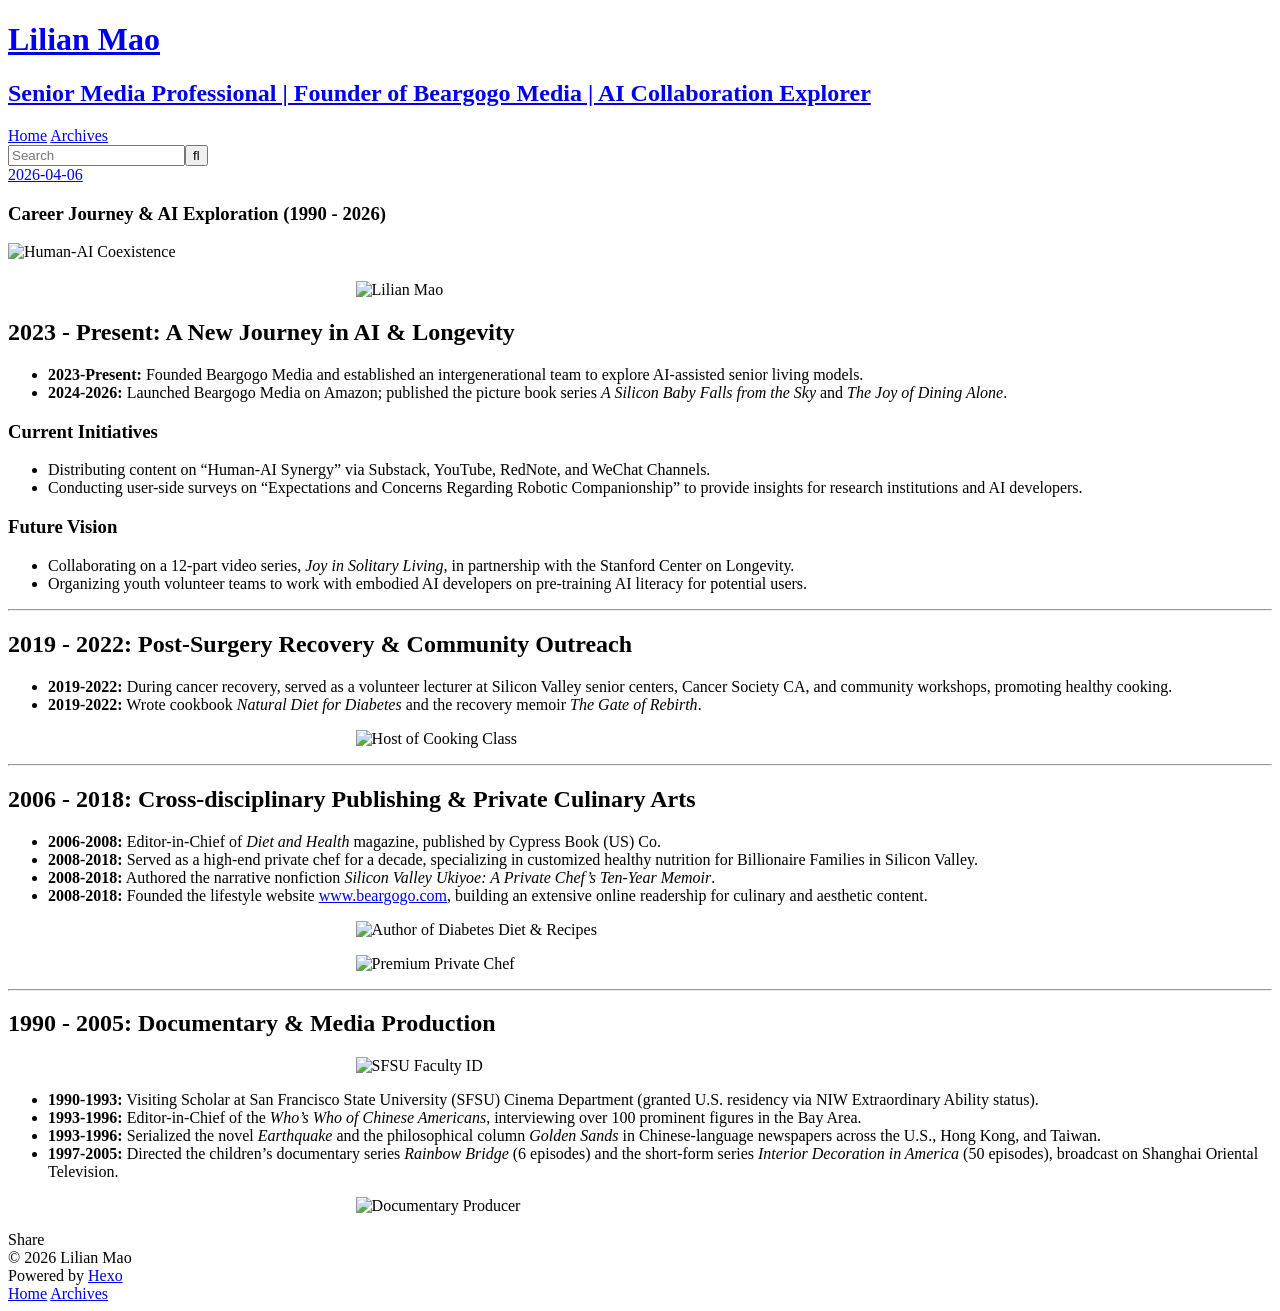
==== commit 4e13d241: "Site updated: 2026-04-08 23:02:20" ====
--- a/2026/04/06/career-journey/index.html
+++ b/2026/04/06/career-journey/index.html
@@ -15,12 +15,13 @@
 <meta property="og:locale" content="en_US">
 <meta property="og:image" content="https://beargogo8186.github.io/lilian.github.io/images/lilian.png">
 <meta property="og:image" content="https://beargogo8186.github.io/lilian.github.io/images/profile.jpeg">
+<meta property="og:image" content="https://beargogo8186.github.io/lilian.github.io/images/host-cooking-class.jpeg">
 <meta property="og:image" content="https://beargogo8186.github.io/lilian.github.io/images/diabetes-diet-recipes.jpg">
 <meta property="og:image" content="https://beargogo8186.github.io/lilian.github.io/images/premium-private-chef.JPG">
 <meta property="og:image" content="https://beargogo8186.github.io/lilian.github.io/images/id.jpeg">
 <meta property="og:image" content="https://beargogo8186.github.io/lilian.github.io/images/documentary-producer.jpeg">
 <meta property="article:published_time" content="2026-04-06T07:00:00.000Z">
-<meta property="article:modified_time" content="2026-04-09T05:39:54.160Z">
+<meta property="article:modified_time" content="2026-04-09T06:02:13.249Z">
 <meta property="article:author" content="Lilian Mao">
 <meta property="article:tag" content="media, AI, longevity, Beargogo Media, Lilian Mao">
 <meta name="twitter:card" content="summary">
@@ -149,7 +150,7 @@
 <li><strong>2019-2022:</strong> During cancer recovery, served as a volunteer lecturer at Silicon Valley senior centers, Cancer Society CA, and community workshops, promoting healthy cooking.</li>
 <li><strong>2019-2022:</strong> Wrote cookbook <em>Natural Diet for Diabetes</em> and the recovery memoir <em>The Gate of Rebirth</em>.</li>
 </ul>
-<p><img src="/lilian.github.io/images/diabetes-diet-recipes.jpg" alt="Author of Diabetes Diet &amp; Recipes"></p>
+<p><img src="/lilian.github.io/images/host-cooking-class.jpeg" alt="Host of Cooking Class"></p>
 <hr>
 <h2 id="2006-2018-Cross-disciplinary-Publishing-Private-Culinary-Arts"><a href="#2006-2018-Cross-disciplinary-Publishing-Private-Culinary-Arts" class="headerlink" title="2006 - 2018: Cross-disciplinary Publishing &amp; Private Culinary Arts"></a>2006 - 2018: Cross-disciplinary Publishing &amp; Private Culinary Arts</h2><ul>
 <li><strong>2006-2008:</strong> Editor-in-Chief of <em>Diet and Health</em> magazine, published by Cypress Book (US) Co.</li>
@@ -157,6 +158,7 @@
 <li><strong>2008-2018:</strong> Authored the narrative nonfiction <em>Silicon Valley Ukiyoe: A Private Chef’s Ten-Year Memoir</em>.</li>
 <li><strong>2008-2018:</strong> Founded the lifestyle website <a target="_blank" rel="noopener" href="http://www.beargogo.com/">www.beargogo.com</a>, building an extensive online readership for culinary and aesthetic content.</li>
 </ul>
+<p><img src="/lilian.github.io/images/diabetes-diet-recipes.jpg" alt="Author of Diabetes Diet &amp; Recipes"></p>
 <p><img src="/lilian.github.io/images/premium-private-chef.JPG" alt="Premium Private Chef"></p>
 <hr>
 <h2 id="1990-2005-Documentary-Media-Production"><a href="#1990-2005-Documentary-Media-Production" class="headerlink" title="1990 - 2005: Documentary &amp; Media Production"></a>1990 - 2005: Documentary &amp; Media Production</h2><p><img src="/lilian.github.io/images/id.jpeg" alt="SFSU Faculty ID"></p>
@@ -171,7 +173,7 @@
       
     </div>
     <footer class="article-footer">
-      <a data-url="https://beargogo8186.github.io/lilian.github.io/2026/04/06/career-journey/" data-id="cuidKXbDnEd3usFOgxA1R-1Z1" data-title="Career Journey &amp; AI Exploration (1990 - 2026)" class="article-share-link"><span class="fa fa-share">Share</span></a>
+      <a data-url="https://beargogo8186.github.io/lilian.github.io/2026/04/06/career-journey/" data-id="cuid0ztuZejLbK0dc7F4nhOcC" data-title="Career Journey &amp; AI Exploration (1990 - 2026)" class="article-share-link"><span class="fa fa-share">Share</span></a>
       
       
       
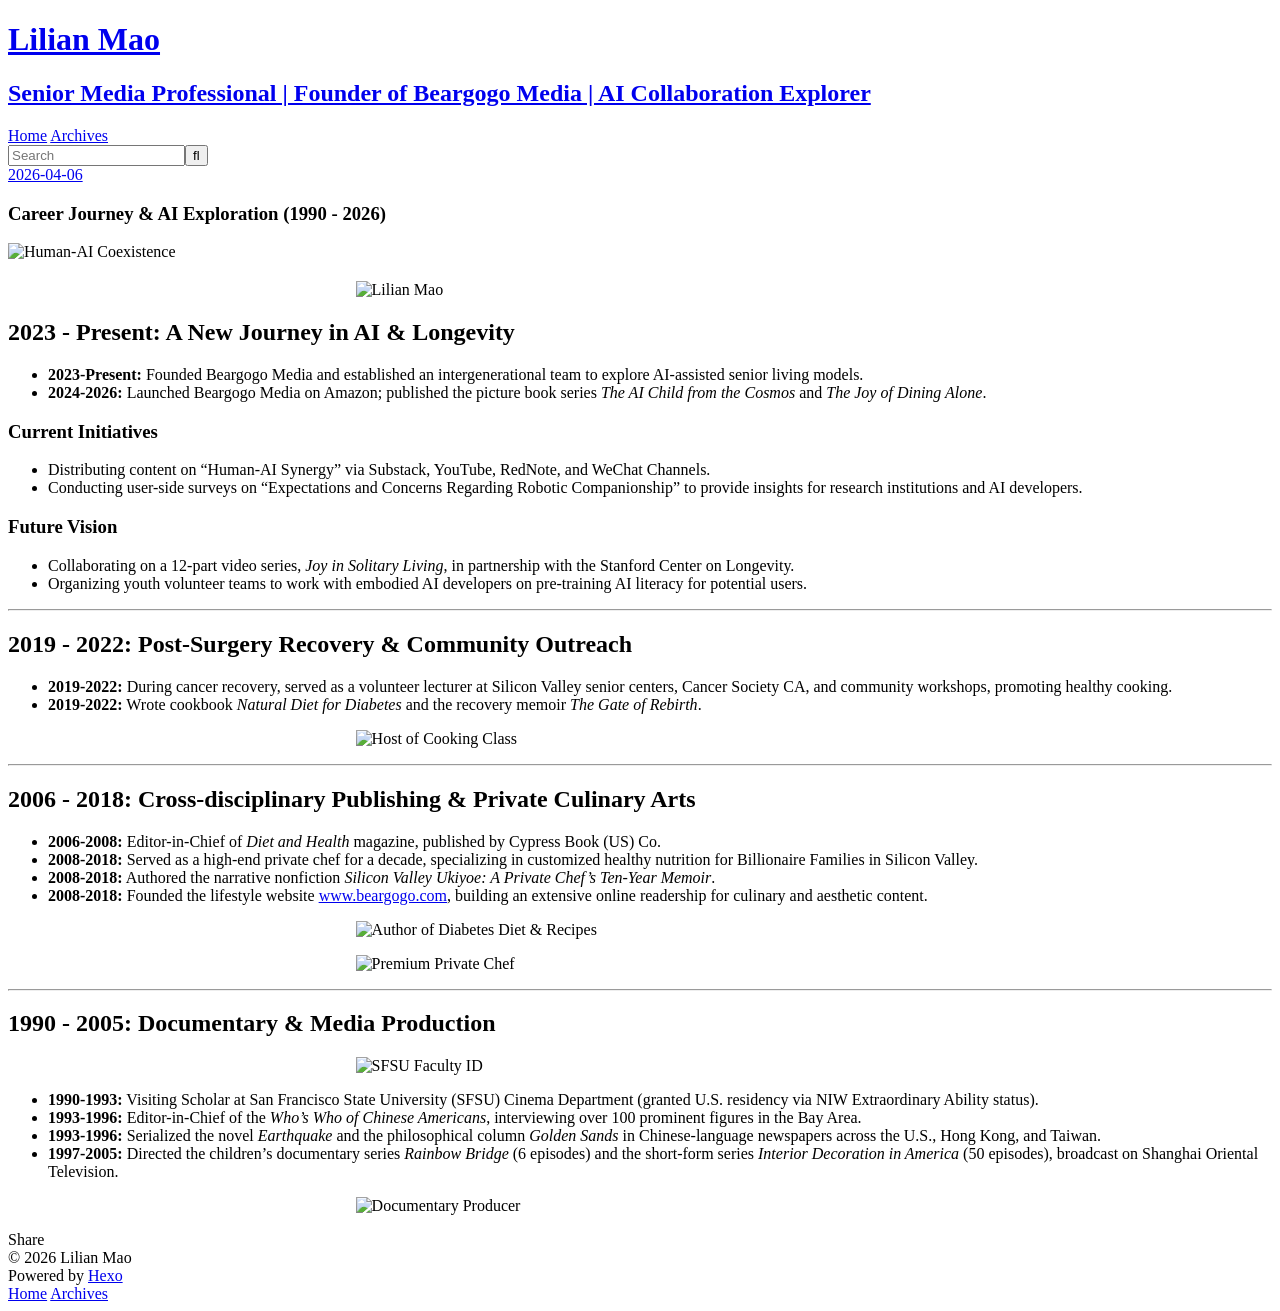
==== commit d85a631b: "Site updated: 2026-04-08 23:58:12" ====
--- a/2026/04/06/career-journey/index.html
+++ b/2026/04/06/career-journey/index.html
@@ -21,7 +21,7 @@
 <meta property="og:image" content="https://beargogo8186.github.io/lilian.github.io/images/id.jpeg">
 <meta property="og:image" content="https://beargogo8186.github.io/lilian.github.io/images/documentary-producer.jpeg">
 <meta property="article:published_time" content="2026-04-06T07:00:00.000Z">
-<meta property="article:modified_time" content="2026-04-09T06:02:13.249Z">
+<meta property="article:modified_time" content="2026-04-09T06:57:56.550Z">
 <meta property="article:author" content="Lilian Mao">
 <meta property="article:tag" content="media, AI, longevity, Beargogo Media, Lilian Mao">
 <meta name="twitter:card" content="summary">
@@ -135,7 +135,7 @@
 <p><img src="/lilian.github.io/images/profile.jpeg" alt="Lilian Mao"></p>
 <h2 id="2023-Present-A-New-Journey-in-AI-Longevity"><a href="#2023-Present-A-New-Journey-in-AI-Longevity" class="headerlink" title="2023 - Present: A New Journey in AI &amp; Longevity"></a>2023 - Present: A New Journey in AI &amp; Longevity</h2><ul>
 <li><strong>2023-Present:</strong> Founded Beargogo Media and established an intergenerational team to explore AI-assisted senior living models.</li>
-<li><strong>2024-2026:</strong> Launched Beargogo Media on Amazon; published the picture book series <em>A Silicon Baby Falls from the Sky</em> and <em>The Joy of Dining Alone</em>.</li>
+<li><strong>2024-2026:</strong> Launched Beargogo Media on Amazon; published the picture book series <em>The AI Child from the Cosmos</em> and <em>The Joy of Dining Alone</em>.</li>
 </ul>
 <h3 id="Current-Initiatives"><a href="#Current-Initiatives" class="headerlink" title="Current Initiatives"></a>Current Initiatives</h3><ul>
 <li>Distributing content on “Human-AI Synergy” via Substack, YouTube, RedNote, and WeChat Channels.</li>
@@ -173,7 +173,7 @@
       
     </div>
     <footer class="article-footer">
-      <a data-url="https://beargogo8186.github.io/lilian.github.io/2026/04/06/career-journey/" data-id="cuid0ztuZejLbK0dc7F4nhOcC" data-title="Career Journey &amp; AI Exploration (1990 - 2026)" class="article-share-link"><span class="fa fa-share">Share</span></a>
+      <a data-url="https://beargogo8186.github.io/lilian.github.io/2026/04/06/career-journey/" data-id="cuid0e0NvPoVsD_TWekCLrE7T" data-title="Career Journey &amp; AI Exploration (1990 - 2026)" class="article-share-link"><span class="fa fa-share">Share</span></a>
       
       
       
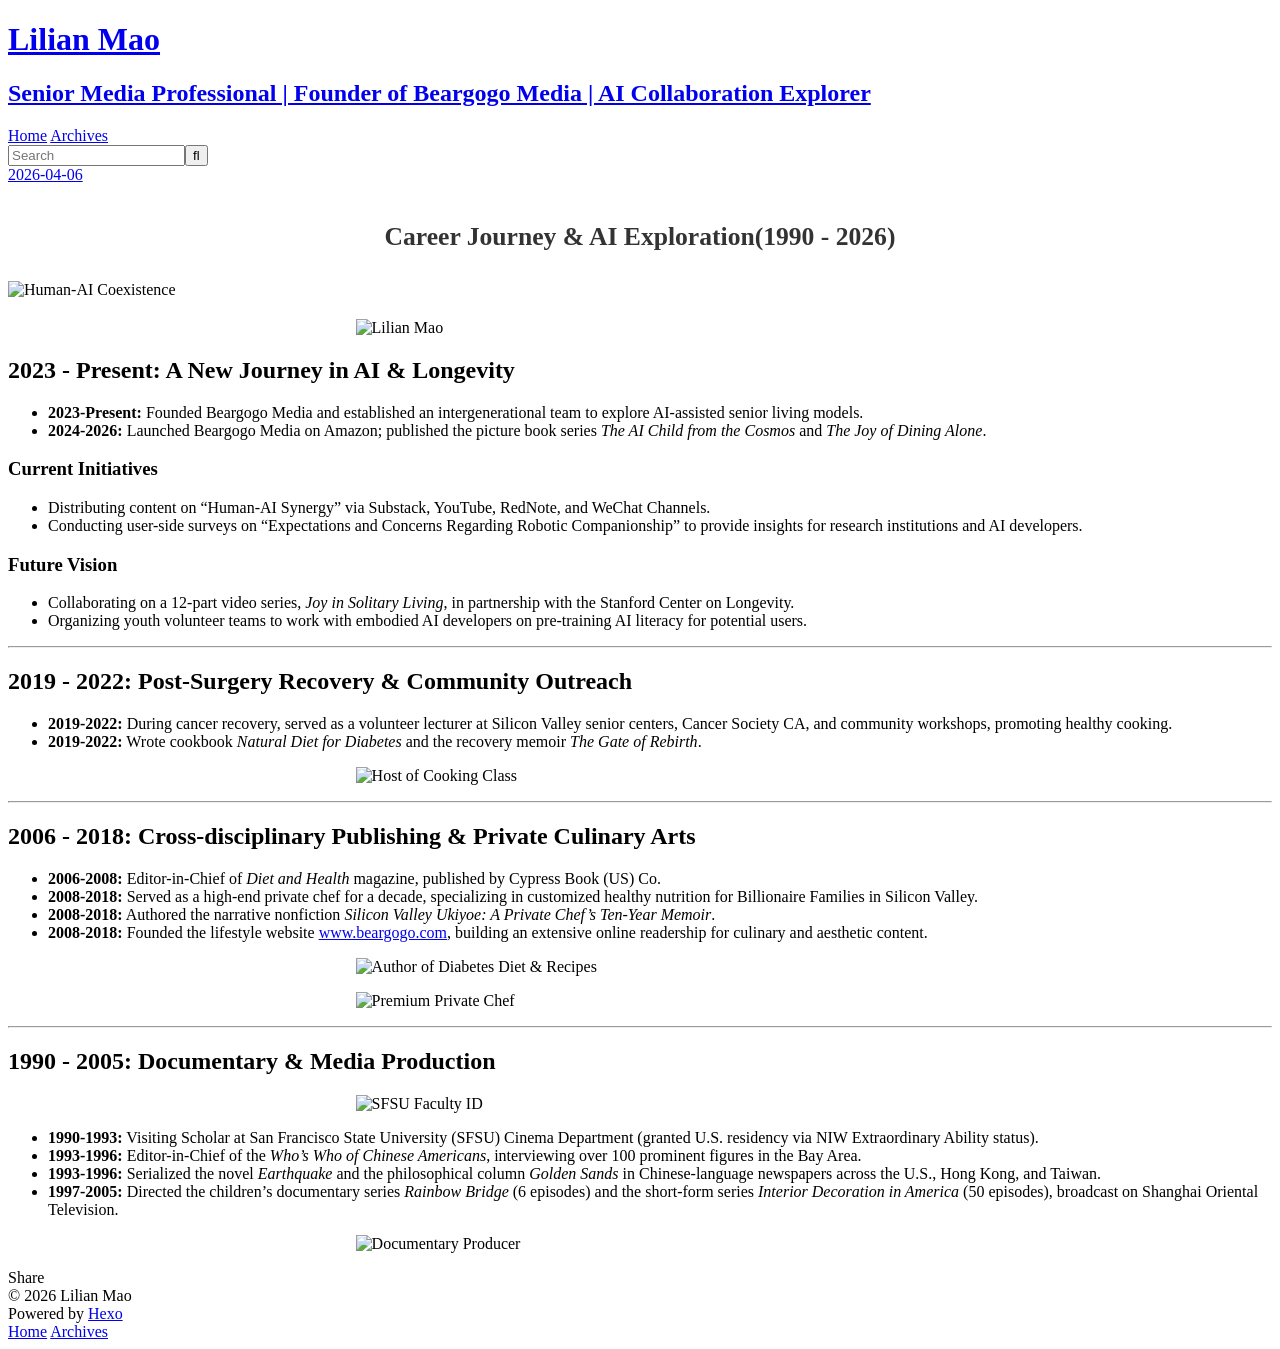
==== commit 753183e7: "Site updated: 2026-04-09 00:54:01" ====
--- a/2026/04/06/career-journey/index.html
+++ b/2026/04/06/career-journey/index.html
@@ -6,12 +6,12 @@
   
   <title>Career Journey &amp; AI Exploration (1990 - 2026) | Lilian Mao</title>
   <meta name="viewport" content="width=device-width, initial-scale=1, shrink-to-fit=no">
-  <meta name="description" content="#header {   height: auto !important; } #banner {   display: none; } #header:before, #header:after {   display: none; } .hero-banner {   width: 100%;   display: block;   margin: 0 auto 20px; } .articl">
+  <meta name="description" content="#header {   height: auto !important; } #banner {   display: none; } #header:before, #header:after {   display: none; } .article-header {   display: none; } .custom-title {   font-size: 1.6em;   font-">
 <meta property="og:type" content="article">
 <meta property="og:title" content="Career Journey &amp; AI Exploration (1990 - 2026)">
 <meta property="og:url" content="https://beargogo8186.github.io/lilian.github.io/2026/04/06/career-journey/index.html">
 <meta property="og:site_name" content="Lilian Mao">
-<meta property="og:description" content="#header {   height: auto !important; } #banner {   display: none; } #header:before, #header:after {   display: none; } .hero-banner {   width: 100%;   display: block;   margin: 0 auto 20px; } .articl">
+<meta property="og:description" content="#header {   height: auto !important; } #banner {   display: none; } #header:before, #header:after {   display: none; } .article-header {   display: none; } .custom-title {   font-size: 1.6em;   font-">
 <meta property="og:locale" content="en_US">
 <meta property="og:image" content="https://beargogo8186.github.io/lilian.github.io/images/lilian.png">
 <meta property="og:image" content="https://beargogo8186.github.io/lilian.github.io/images/profile.jpeg">
@@ -21,7 +21,7 @@
 <meta property="og:image" content="https://beargogo8186.github.io/lilian.github.io/images/id.jpeg">
 <meta property="og:image" content="https://beargogo8186.github.io/lilian.github.io/images/documentary-producer.jpeg">
 <meta property="article:published_time" content="2026-04-06T07:00:00.000Z">
-<meta property="article:modified_time" content="2026-04-09T06:57:56.550Z">
+<meta property="article:modified_time" content="2026-04-09T07:53:50.490Z">
 <meta property="article:author" content="Lilian Mao">
 <meta property="article:tag" content="media, AI, longevity, Beargogo Media, Lilian Mao">
 <meta name="twitter:card" content="summary">
@@ -118,6 +118,25 @@
 #header:before, #header:after {
   display: none;
 }
+.article-header {
+  display: none;
+}
+.custom-title {
+  font-size: 1.6em;
+  font-weight: bold;
+  color: #333;
+  padding: 10px 0 0;
+  line-height: 1.4;
+  text-align: center;
+}
+.custom-title br {
+  display: none;
+}
+@media (max-width: 600px) {
+  .custom-title br {
+    display: block;
+  }
+}
 .hero-banner {
   width: 100%;
   display: block;
@@ -129,6 +148,8 @@
   margin: 15px auto;
 }
 </style>
+
+<h1 class="custom-title">Career Journey & AI Exploration<br>(1990 - 2026)</h1>
 
 <img src="/lilian.github.io/images/lilian.png" alt="Human-AI Coexistence" class="hero-banner">
 
